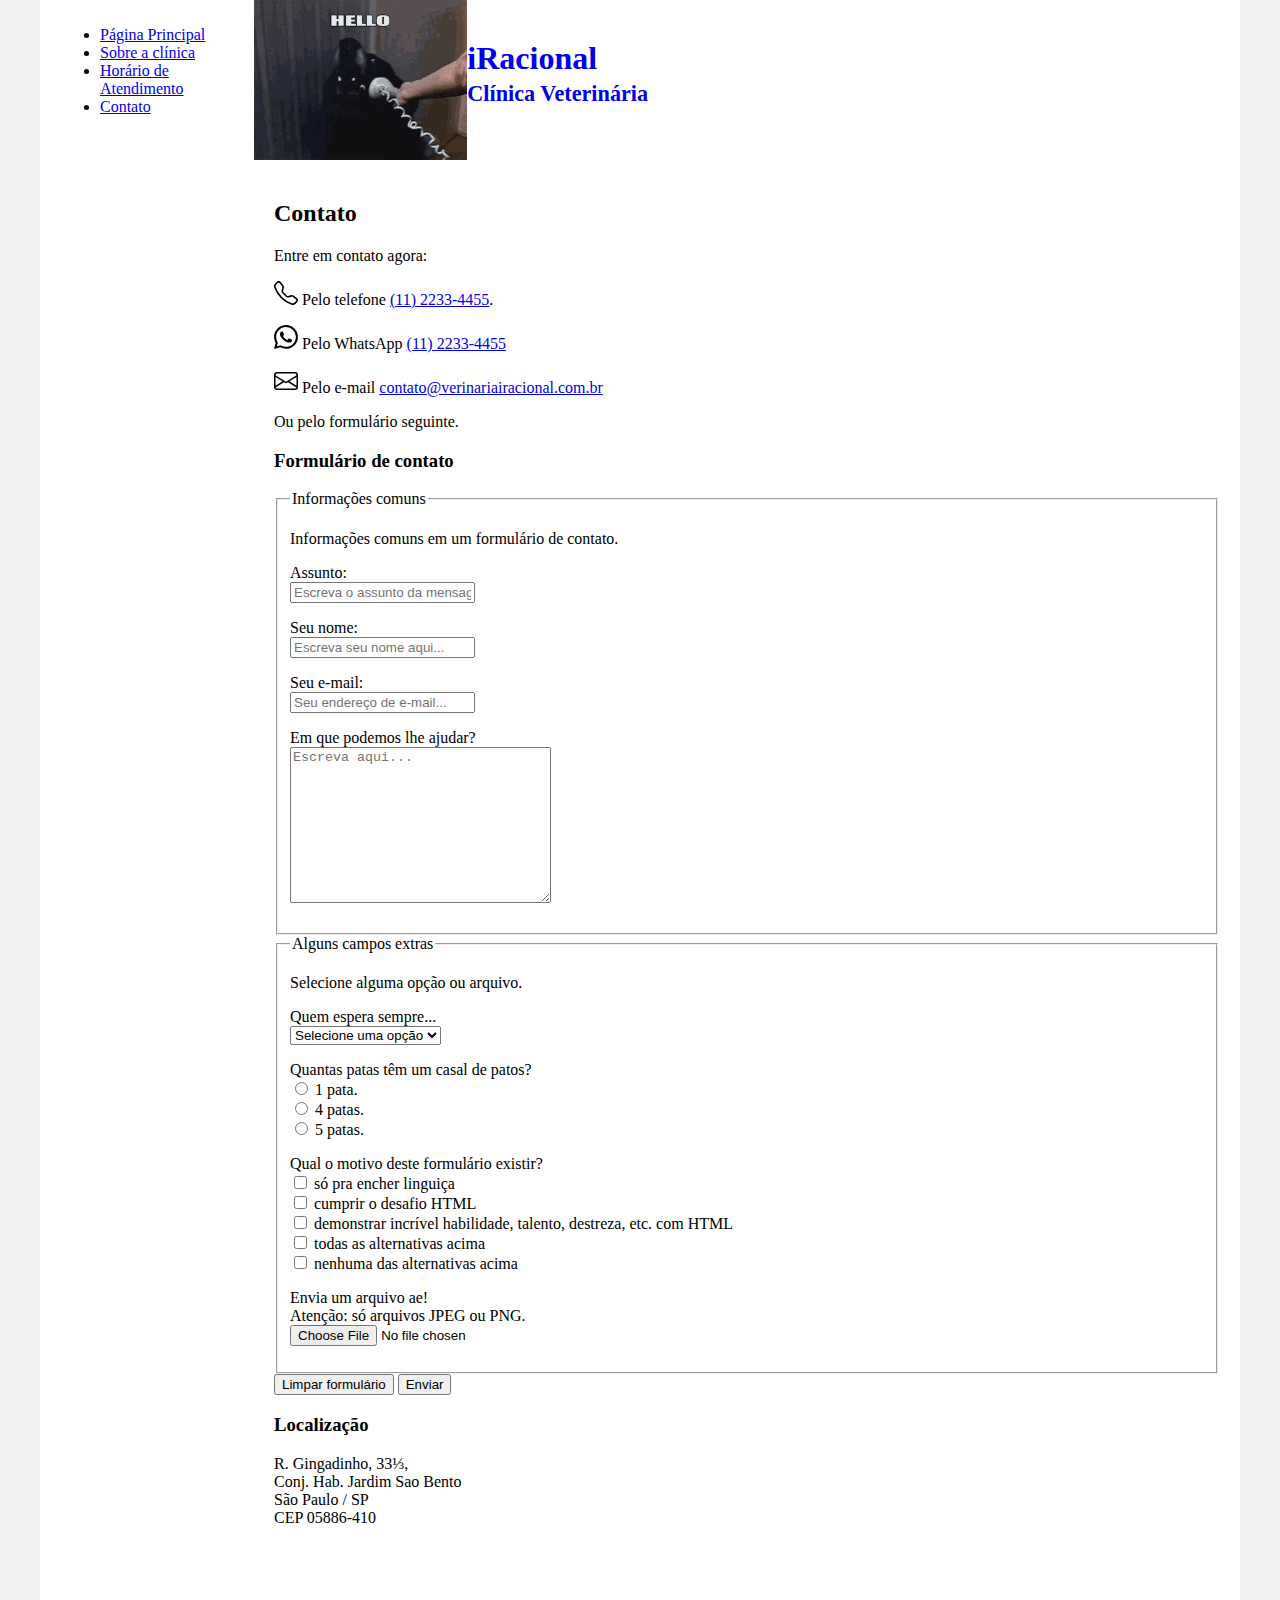
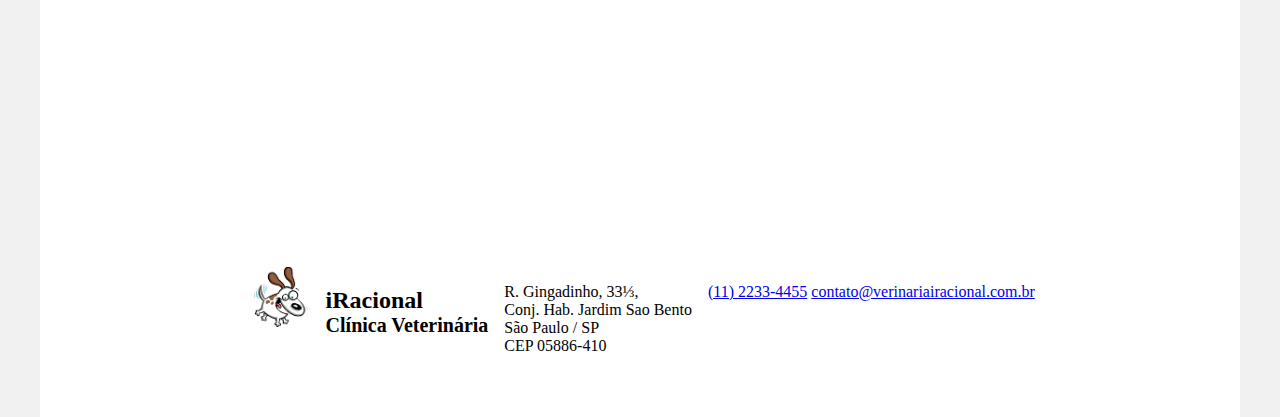
==== contato.html @ b54d9551 "feat: todas as páginas requeridas foram incluídas" ====
<!DOCTYPE html>
<html lang="en">

<head>
    <meta charset="UTF-8">
    <meta http-equiv="X-UA-Compatible" content="IE=edge">
    <meta name="viewport" content="width=device-width, initial-scale=1.0">
    <title>Página Principal | iRacional</title>
    <link rel="stylesheet" href="base.css">
</head>

<body>
    <div class="wrapper">
        <div class="menu">
            <ul>
                <li><a href="index.html">Página Principal</a></li>
                <li><a href="sobre.html">Sobre a clínica</a></li>
                <li><a href="horario.html">Horário de Atendimento</a></li>
                <li><a href="contato.html">Contato</a></li>
            </ul>
        </div>

        <div class="main">
            <div class="header">
                <a href="index.html" class="logo-tosco">
                    <img src="assets/dog-phone-call.gif" alt="Cachorro telefonando." height="160">
                    <h1>
                        iRacional<br>
                        <sup><small>Clínica Veterinária</small></sup>
                    </h1>
                </a>

                <!-- Aqui vai o seu header -->
            </div>

            <div class="content">
                <h2>
                    Contato
                </h2>
                <p>
                    Entre em contato agora:
                </p>
                <p>
                    <img src="assets/telephone.svg" alt="Telefone" height="24" width="24">
                    Pelo telefone <a target="_blank" href="tel:+551122334455">(11) 2233-4455</a>.
                </p>
                <p>
                    <img src="assets/whatsapp.svg" alt="Whatsapp" height="24" width="24">
                    Pelo WhatsApp <a target="_blank" href="https://wa.me/551122334455">(11) 2233-4455</a>
                </p>
                <p>
                    <img src="assets/envelope.svg" alt="E-mail" height="24" width="24">
                    Pelo e-mail
                    <a target="_blank" href="mailto:contato@verinariairacional.com.br">contato@verinariairacional.com.br</a>
                </p>
                <p>
                    Ou pelo formulário seguinte.
                </p>

                <h3>
                    Formulário de contato
                </h3>
                <form action="contato.html" method="post">
                    <fieldset>
                        <legend>Informações comuns</legend>
                        <p>
                            Informações comuns em um formulário de contato.
                        </p>
                        <p>
                            <label>
                                Assunto:<br>
                                <input type="text" name="assunto" placeholder="Escreva o assunto da mensagem aqui...">
                            </label>
                        </p>
                        <p>
                            <label>
                                Seu nome:<br>
                                <input type="text" name="nome" placeholder="Escreva seu nome aqui...">
                            </label>
                        </p>
                        <p>
                            <label>
                                Seu e-mail:<br>
                                <input type="email" name="email" placeholder="Seu endereço de e-mail...">
                            </label>
                        </p>
                        <p>
                            <label>
                                Em que podemos lhe ajudar?<br>
                                <textarea name="mensagem" cols="30" rows="10" placeholder="Escreva aqui..."></textarea>
                            </label>
                        </p>
                    </fieldset>
                    <fieldset>
                        <legend>Alguns campos extras</legend>
                        <p>
                            Selecione alguma opção ou arquivo.
                        </p>
                        <p>
                            <label>
                                Quem espera sempre...<br>
                                <select name="pegadinha-yeh-yeh">
                                    <option value="0" selected disabled>Selecione uma opção</option>
                                    <option value="han">Hã?!</option>
                                    <option value="alcanca">alcança!</option>
                                    <option value="cansa">cansa!</option>
                                </select>
                            </label>
                        </p>
                        <p>
                            Quantas patas têm um casal de patos?<br>
                            <label>
                                <input type="radio" name="patas" value="1">
                                1 pata.
                            </label>
                            <br>
                            <label>
                                <input type="radio" name="patas" value="4">
                                4 patas.
                            </label>
                            <br>
                            <label>
                                <input type="radio" name="patas" value="5">
                                5 patas.
                            </label>
                        </p>
                        <p>
                            Qual o motivo deste formulário existir?<br>
                            <label>
                                <input type="checkbox" name="formulario_pra_q" value="encher-linguica"> só pra encher linguiça
                            </label>
                            <br>
                            <label>
                                <input type="checkbox" name="formulario_pra_q" value="cumprir-desafio"> cumprir o desafio HTML
                            </label>
                            <br>
                            <label>
                                <input type="checkbox" name="formulario_pra_q" value="habilidade"> demonstrar incrível habilidade, talento, destreza, etc. com HTML
                            </label>
                            <br>
                            <label>
                                <input type="checkbox" name="formulario_pra_q" value="todas"> todas as alternativas acima
                            </label>
                            <br>
                            <label>
                                <input type="checkbox" name="formulario_pra_q" value="nada"> nenhuma das alternativas acima
                            </label>
                        </p>
                        <p>
                            Envia um arquivo ae!
                            <br>
                            Atenção: só arquivos JPEG ou PNG.
                            <br>
                            <input type="file" name="arquivinhos" accept="image/jpeg, image/png">
                        </p>
                    </fieldset>
                    <button type="reset">Limpar formulário</button>
                    <button type="submit">Enviar</button>
                </form>

                <h3>
                    Localização
                </h3>
                <p>
                    R. Gingadinho, 33&frac13;, <br>Conj. Hab. Jardim Sao Bento <br>
                    São Paulo / SP <br> CEP 05886-410
                </p>

                <iframe src="https://www.google.com/maps/embed?pb=!1m18!1m12!1m3!1d3653.9425249494057!2d-46.7931738!3d-23.678013300000003!2m3!1f0!2f0!3f0!3m2!1i1024!2i768!4f13.1!3m3!1m2!1s0x94ce53025b64a5eb%3A0x71bb065df5fa4375!2sR.%20Gingadinho%2C%2033%20-%20Conj.%20Hab.%20Jardim%20Sao%20Bento%2C%20S%C3%A3o%20Paulo%20-%20SP%2C%2005886-410!5e0!3m2!1spt-BR!2sbr!4v1667873437549!5m2!1spt-BR!2sbr" width="400" height="300" style="border:0;" allowfullscreen="" loading="lazy" referrerpolicy="no-referrer-when-downgrade"></iframe>


                <!-- Aqui vai o seu conteúdo -->
            </div>

            <div class="footer">
                <img src="assets/dog-cartoon-1.png" alt="iRacional - Clínica Veterinária" height="60">
                <h2>
                    iRacional<br>
                    <sup>
                        <font>Clínica Veterinária</font>
                    </sup>
                </h2>
                <p>
                    R. Gingadinho, 33&frac13;, <br>Conj. Hab. Jardim Sao Bento <br>
                    São Paulo / SP <br> CEP 05886-410
                </p>
                <p>
                    <a href="tel:+551122334455">(11) 2233-4455</a>
                    <a href="mailto:contato@verinariairacional.com.br">contato@verinariairacional.com.br</a>
                </p>
                <!-- Aqui vai o seu rodapé -->
            </div>
        </div>
    </div>
</body>

</html>
---- base.css ----
html, body {
    margin: 0;
}
body {
    background-color: #f1f1f1;
    display: flex;
    justify-content: center;
}

.wrapper {
    width: 1200px;
    display: flex;
    margin: 0 auto;
    background-color: white;
}
.main {
    display: flex;
    flex-flow: column;
    width: 85%;
}
.menu {
    width: 15%;
    background-color: white;
    padding: 10px 20px 0px;
}
.header {
    background-color: white;
    min-height: 150px;
}
.content {
    background-color: white;
    min-height: 300px;
    padding: 20px;
}
.footer {
    background-color: rgb(255, 255, 255);
    min-height: 150px;
    display: flex;
    gap: 16px;
    align-items: top;
}

/* Não deu pra aguentar. Tive que "despiorar" um pouco. */
.logo-tosco {
    display: flex;
    align-items: center;
    text-decoration: none;
}
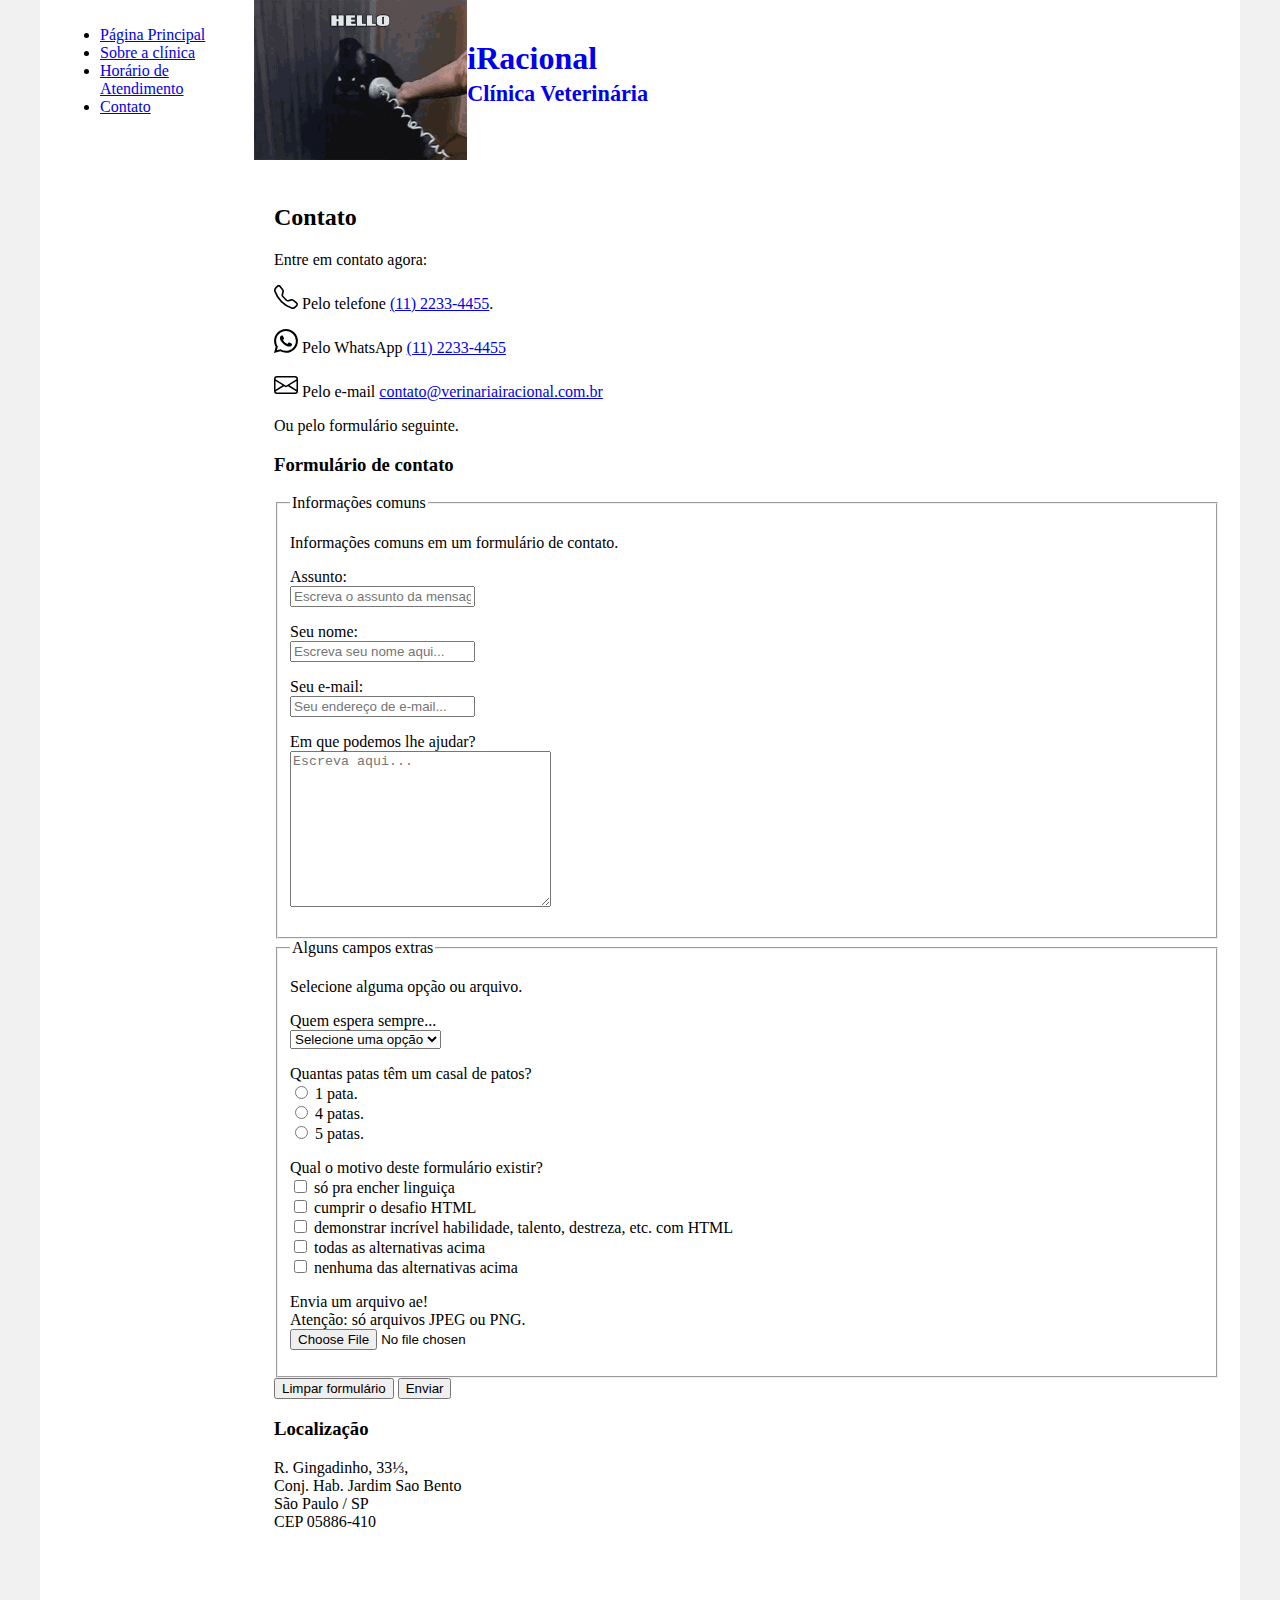
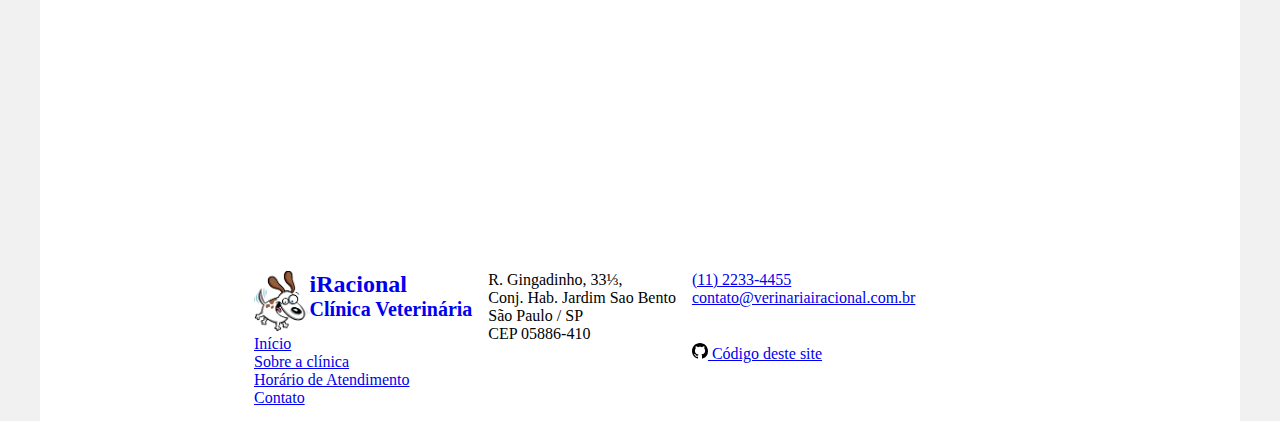
==== commit c5ae5e2e: "feat: link para o repo no footer das páginas" ====
--- a/contato.html
+++ b/contato.html
@@ -173,21 +173,42 @@
             </div>
 
             <div class="footer">
-                <img src="assets/dog-cartoon-1.png" alt="iRacional - Clínica Veterinária" height="60">
-                <h2>
-                    iRacional<br>
-                    <sup>
-                        <font>Clínica Veterinária</font>
-                    </sup>
-                </h2>
-                <p>
+                <div>
+                    <a href="index.html" class="logo-tosco">
+                        <img src="assets/dog-cartoon-1.png" alt="iRacional - Clínica Veterinária" height="60">
+                        <h2>
+                            iRacional<br>
+                            <sup>
+                                <font>Clínica Veterinária</font>
+                            </sup>
+                        </h2>
+                    </a>
+                    <br>
+                    <a href="index.html">Início</a>
+                    <br>
+                    <a href="sobre.html">Sobre a clínica</a>
+                    <br>
+                    <a href="horario.html">Horário de Atendimento</a>
+                    <br>
+                    <a href="contato.html">Contato</a>
+
+                </div>
+                <div>
                     R. Gingadinho, 33&frac13;, <br>Conj. Hab. Jardim Sao Bento <br>
                     São Paulo / SP <br> CEP 05886-410
-                </p>
-                <p>
+                </div>
+                <div>
                     <a href="tel:+551122334455">(11) 2233-4455</a>
+                    <br>
                     <a href="mailto:contato@verinariairacional.com.br">contato@verinariairacional.com.br</a>
-                </p>
+                    <br>
+                    <br>
+                    <br>
+                    <a href="https://github.com/iraja-baltezan/dio-wdp-221102-desafio_site_html_2" target="_blank" title="Repo">
+                        <img src="assets/github.svg" alt="">
+                        Código deste site
+                    </a>
+                </div>
                 <!-- Aqui vai o seu rodapé -->
             </div>
         </div>
--- a/base.css
+++ b/base.css
@@ -37,12 +37,15 @@
     min-height: 150px;
     display: flex;
     gap: 16px;
-    align-items: top;
+    align-items: flex-start;
 }
 
 /* Não deu pra aguentar. Tive que "despiorar" um pouco. */
 .logo-tosco {
-    display: flex;
+    display: inline-flex;
     align-items: center;
     text-decoration: none;
 }
+.logo-tosco > h2 {
+    margin: 0;
+}
